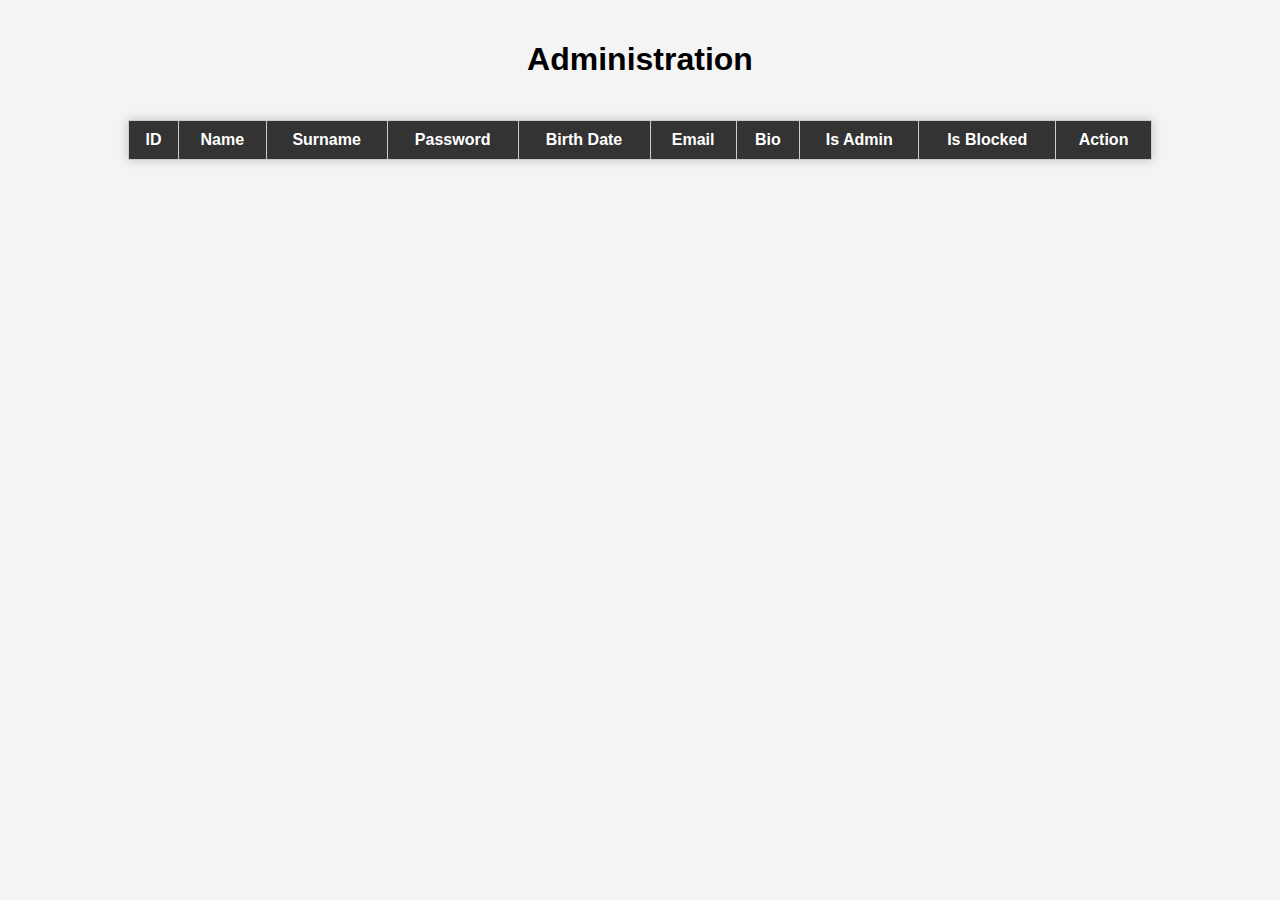
==== src/administration.html @ 24a313bb "ok" ====
<!DOCTYPE html>
<html>
<head>
    <title>Administration</title>
    <style>
        body {
            font-family: Arial, sans-serif;
            background-color: #f4f4f4;
            margin: 0;
            padding: 0;
        }
        h1 {
            text-align: center;
            padding: 20px;
        }
        table {
            width: 80%;
            margin: 20px auto;
            border-collapse: collapse;
            background-color: #fff;
            box-shadow: 0 0 10px rgba(0, 0, 0, 0.2);
        }
        table th, table td {
            border: 1px solid #ccc;
            padding: 10px;
            text-align: center;
        }
        th {
            background-color: #333;
            color: #fff;
        }
        tr:nth-child(even) {
            background-color: #f2f2f2;
        }
        tr:nth-child(odd) {
            background-color: #e6e6e6;
        }
        button {
            background-color: #0074d9;
            color: #fff;
            border: none;
            padding: 5px 10px;
            cursor: pointer;
        }
    </style>
</head>
<body>
    <h1>Administration</h1>
    <table>
        <tr>
            <th>ID</th>
            <th>Name</th>
            <th>Surname</th>
            <th>Password</th>
            <th>Birth Date</th>
            <th>Email</th>
            <th>Bio</th>
            <th>Is Admin</th>
            <th>Is Blocked</th>
            <th>Action</th>
        </tr>
    </table>
</body>
</html>
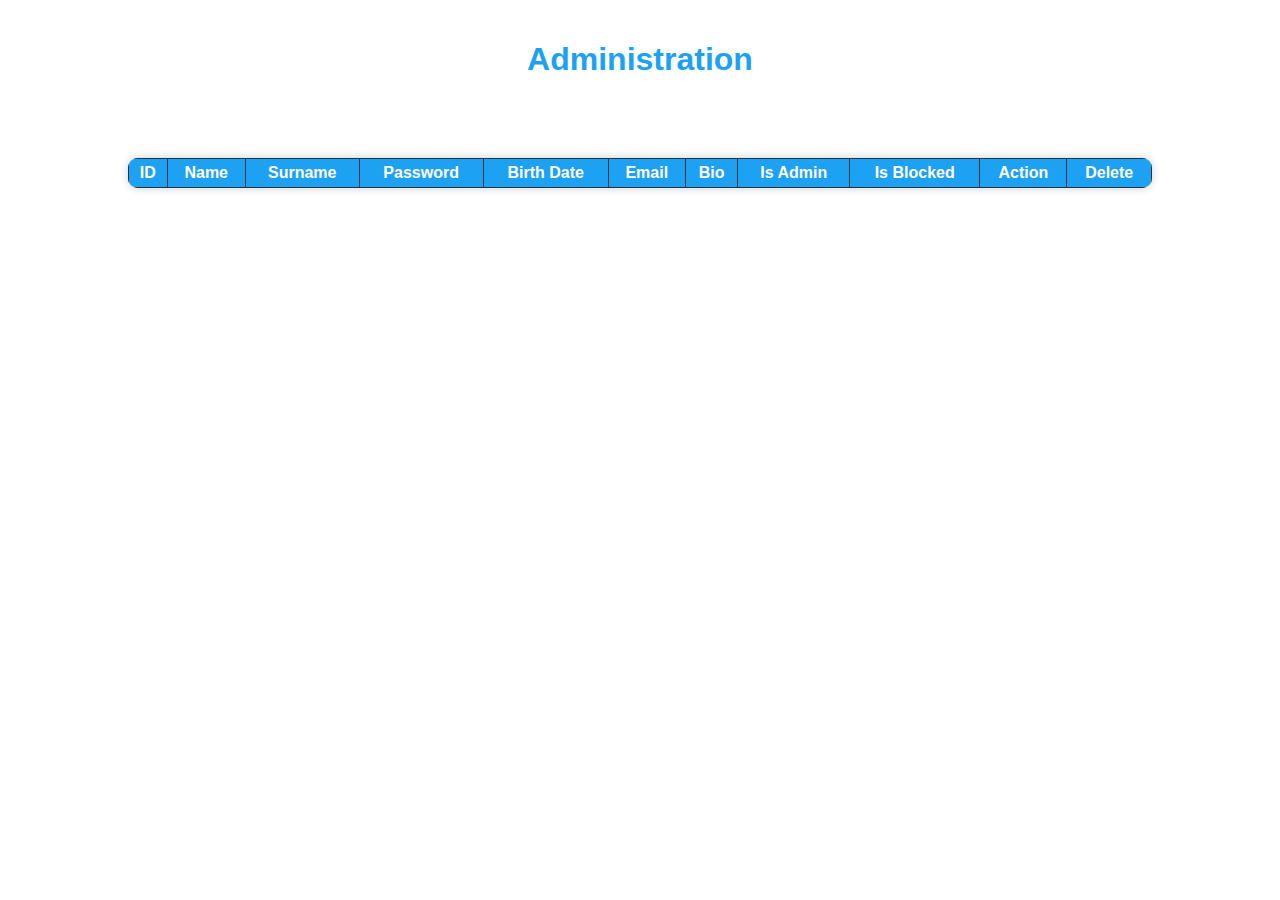
==== commit 8cbd6960: "test" ====
--- a/src/administration.html
+++ b/src/administration.html
@@ -1,49 +1,69 @@
 <!DOCTYPE html>
 <html>
+
 <head>
     <title>Administration</title>
     <style>
         body {
-            font-family: Arial, sans-serif;
-            background-color: #f4f4f4;
+            font-family: 'Segoe UI', Tahoma, Geneva, Verdana, sans-serif;
+            background-color: #ffffff; /* Dark blue similar to Twitter */
+            color: #ffffff;
             margin: 0;
             padding: 0;
         }
+
         h1 {
             text-align: center;
             padding: 20px;
+            color: #1DA1F2; /* Twitter Blue */
         }
+
         table {
             width: 80%;
             margin: 20px auto;
             border-collapse: collapse;
-            background-color: #fff;
+            background-color: #192734; /* Slightly lighter than body background */
+            border-radius: 10px;
+            overflow: hidden;
             box-shadow: 0 0 10px rgba(0, 0, 0, 0.2);
         }
-        table th, table td {
-            border: 1px solid #ccc;
-            padding: 10px;
+
+        table th,
+        table td {
+            border: 1px solid #243447; /* Border color */
+            padding: 5px;
             text-align: center;
         }
+
         th {
-            background-color: #333;
-            color: #fff;
+            background-color: #1DA1F2; /* Twitter Blue */
+            color: #ffffff;
         }
+
         tr:nth-child(even) {
-            background-color: #f2f2f2;
+            background-color: #ffffff; /* Lighter row */
         }
+
         tr:nth-child(odd) {
-            background-color: #e6e6e6;
+            background-color: #ffffff; /* Darker row */
         }
+
         button {
-            background-color: #0074d9;
-            color: #fff;
+            background-color: #1DA1F2; /* Twitter Blue */
+            color: #ffffff;
             border: none;
             padding: 5px 10px;
+            border-radius: 15px;
             cursor: pointer;
+            transition: background-color 0.3s ease;
+        }
+
+        button:hover {
+            background-color: #0c85d0; /* Darker blue on hover */
         }
     </style>
 </head>
+
 <body>
     <h1>Administration</h1>
     <table>
@@ -58,7 +78,10 @@
             <th>Is Admin</th>
             <th>Is Blocked</th>
             <th>Action</th>
+            <th>Delete</th>
         </tr>
+        {table_content}
     </table>
 </body>
+
 </html>
